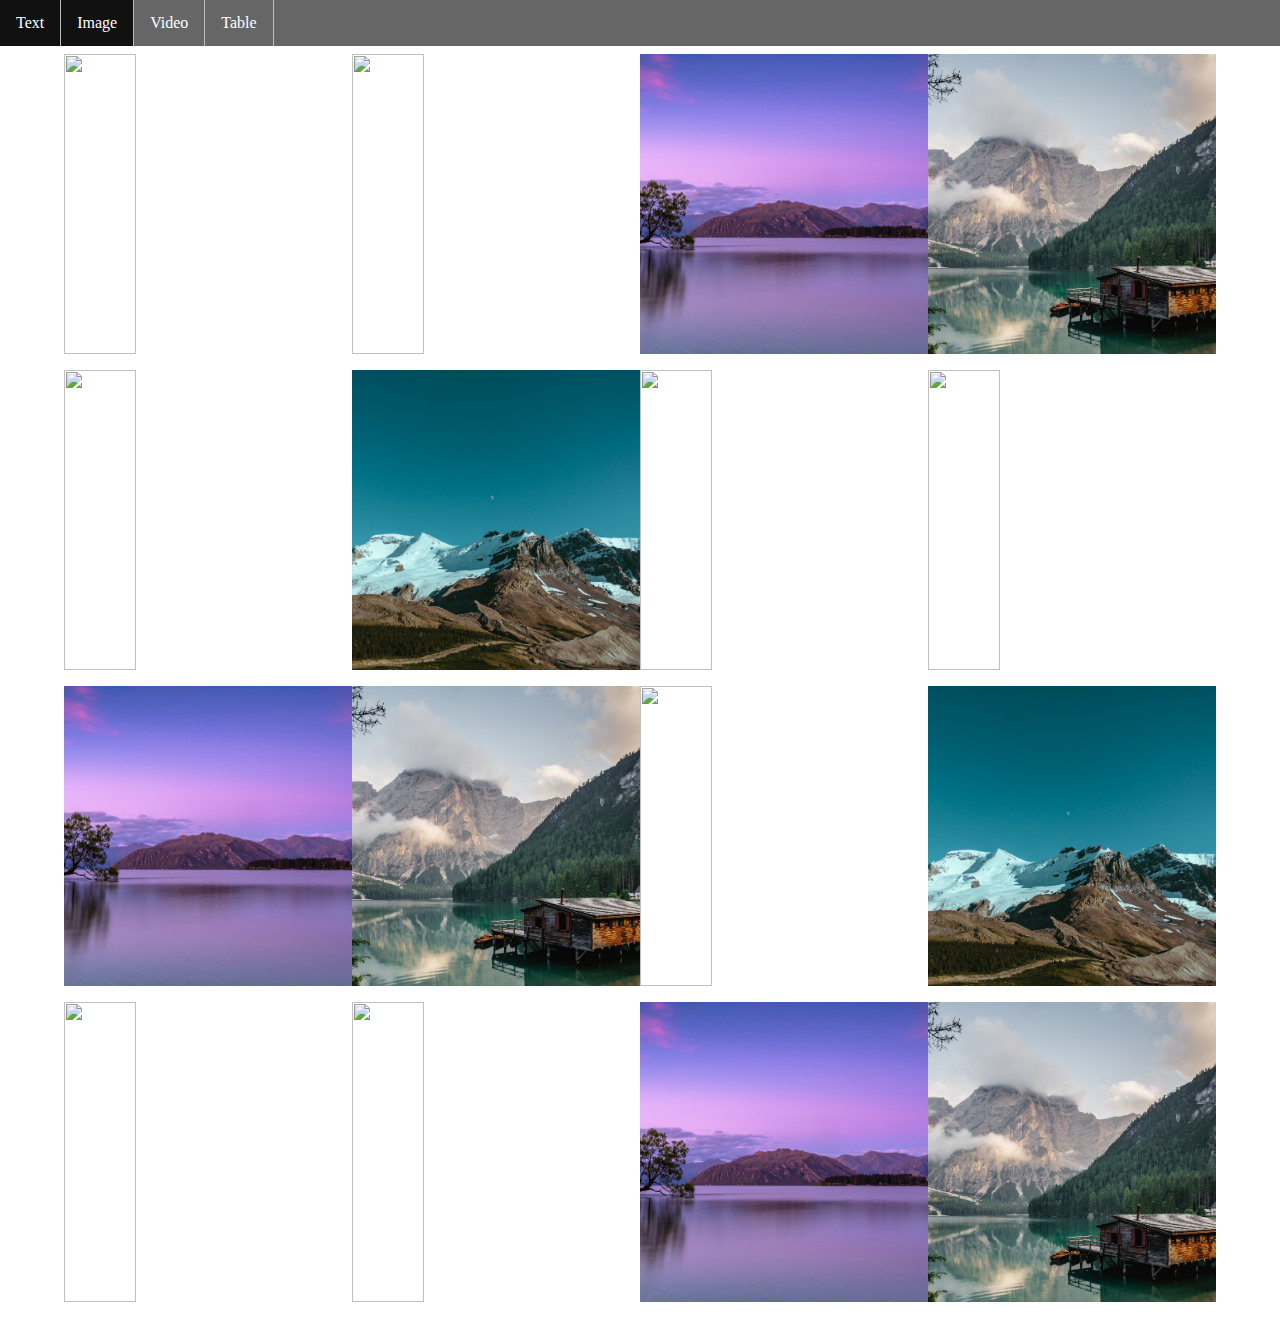
==== images.html @ 5f7b0e9c "Majority of work done" ====
<!DOCTYPE html>
<html>
  <head>
    <link href = "./css/styles.css" rel ="stylesheet">
    <link href = "./css/images.css" rel ="stylesheet">

    <meta charset="UTF-8">
    <meta name="viewport" content="width=device-width, initial-scale=1">
    <title>Krishna's Website</title>
  </head>
  <body>
    <ul>
      <li><a class="navlink"  href="./index.html">Text</a></li>
      <li><a class="navlink" id="activePage" href="./images.html">Image</a></li>
      <li><a class="navlink" href="./video.html">Video</a></li>
      <li><a class="navlink" href="./table.html">Table</a></li>
    </ul>
    <br><br><br>
    <div class="images">
      <img src="./images/1.jpg" alt="" class="gallery-image">
      <img src="./images/2.jpg" alt="" class="gallery-image">
      <img src="./images/3.jpg" alt="" class="gallery-image">
      <img src="./images/4.jpg" alt="" class="gallery-image">
      <img src="./images/5.jpg" alt="" class="gallery-image">
      <img src="./images/6.jpg" alt="" class="gallery-image">
      <img src="./images/1.jpg" alt="" class="gallery-image">
      <img src="./images/2.jpg" alt="" class="gallery-image">
      <img src="./images/3.jpg" alt="" class="gallery-image">
      <img src="./images/4.jpg" alt="" class="gallery-image">
      <img src="./images/5.jpg" alt="" class="gallery-image">
      <img src="./images/6.jpg" alt="" class="gallery-image">
      <img src="./images/1.jpg" alt="" class="gallery-image">
      <img src="./images/2.jpg" alt="" class="gallery-image">
      <img src="./images/3.jpg" alt="" class="gallery-image">
      <img src="./images/4.jpg" alt="" class="gallery-image">
    </div>
    <button class="scrolltotopbtn">Back to Top</button>
    <div class="overlay"></div>
    <script src="./js/main.js"></script>
   </body>

</html>
---- css/styles.css ----
body{
  position:relative;
  margin: 0;
  padding: 0;
}
ul {
    list-style-type: none;
    margin: 0;
    padding: 0;
    overflow: hidden;
    background-color: #666;
    position: fixed;
    top: 0;
    width: 100%;
  }
  
  li {
    float: left;
    border-right: 1px solid #bbb;
  }
  
  li a {
    display: block;
    color: white;
    text-align: center;
    padding: 14px 16px;
    text-decoration: none;
  }
  
  /* Change the link color to #111 (black) on hover */
  li .navlink:hover {
    background-color: #111;
  }
  #activePage{
    background-color: #111;
  }
  /* table {
    font-family: arial, sans-serif;
    border-collapse: collapse;
    width: 100%;
  }
  
  td, th {
    border: 1px solid #dddddd;
    text-align: left;
    padding: 8px;
  }
  
  tr:nth-child(even) {
    background-color: #dddddd;
  .active {
    background-color: #4CAF50; */
  
  .scrolltotopbtn{
    opacity: 0;
    position: fixed;
    bottom: 50px;
    right: 50px;
  }
  .overlay{
    position: absolute;
    top: 0;
    bottom: 0;
    left: 0;
    right: 0;
    background-color: white;
    opacity: .7;
    display: none;
    z-index: 2;
  }
  .overlay-picture{
    position: absolute;
    top: 50%;
    left: 50%;
    transform: translate(-50%, -50%);
    width: 75% !important;
    height: auto !important;
    border: 2px solid black;
    z-index: 3;
  }
---- css/images.css ----
.gallery-image{
    margin-bottom: 16px;
    height: 300px;
    object-fit: cover;
}
@media only screen and (min-width:1200px){
    .gallery-image{
        width: 25%;
    }
}
@media only screen and (min-width:768px) and (max-width:1199px){
    .gallery-image{
        width: 30%;
    }
}

@media only screen and (min-width:325px) and (max-width:767px){
    .gallery-image{
        width: 90%;
    }
}
.images{
    display: flex;
    flex-wrap: wrap;
    justify-content: center;
    width: 90%;
    margin: 0 auto;
}
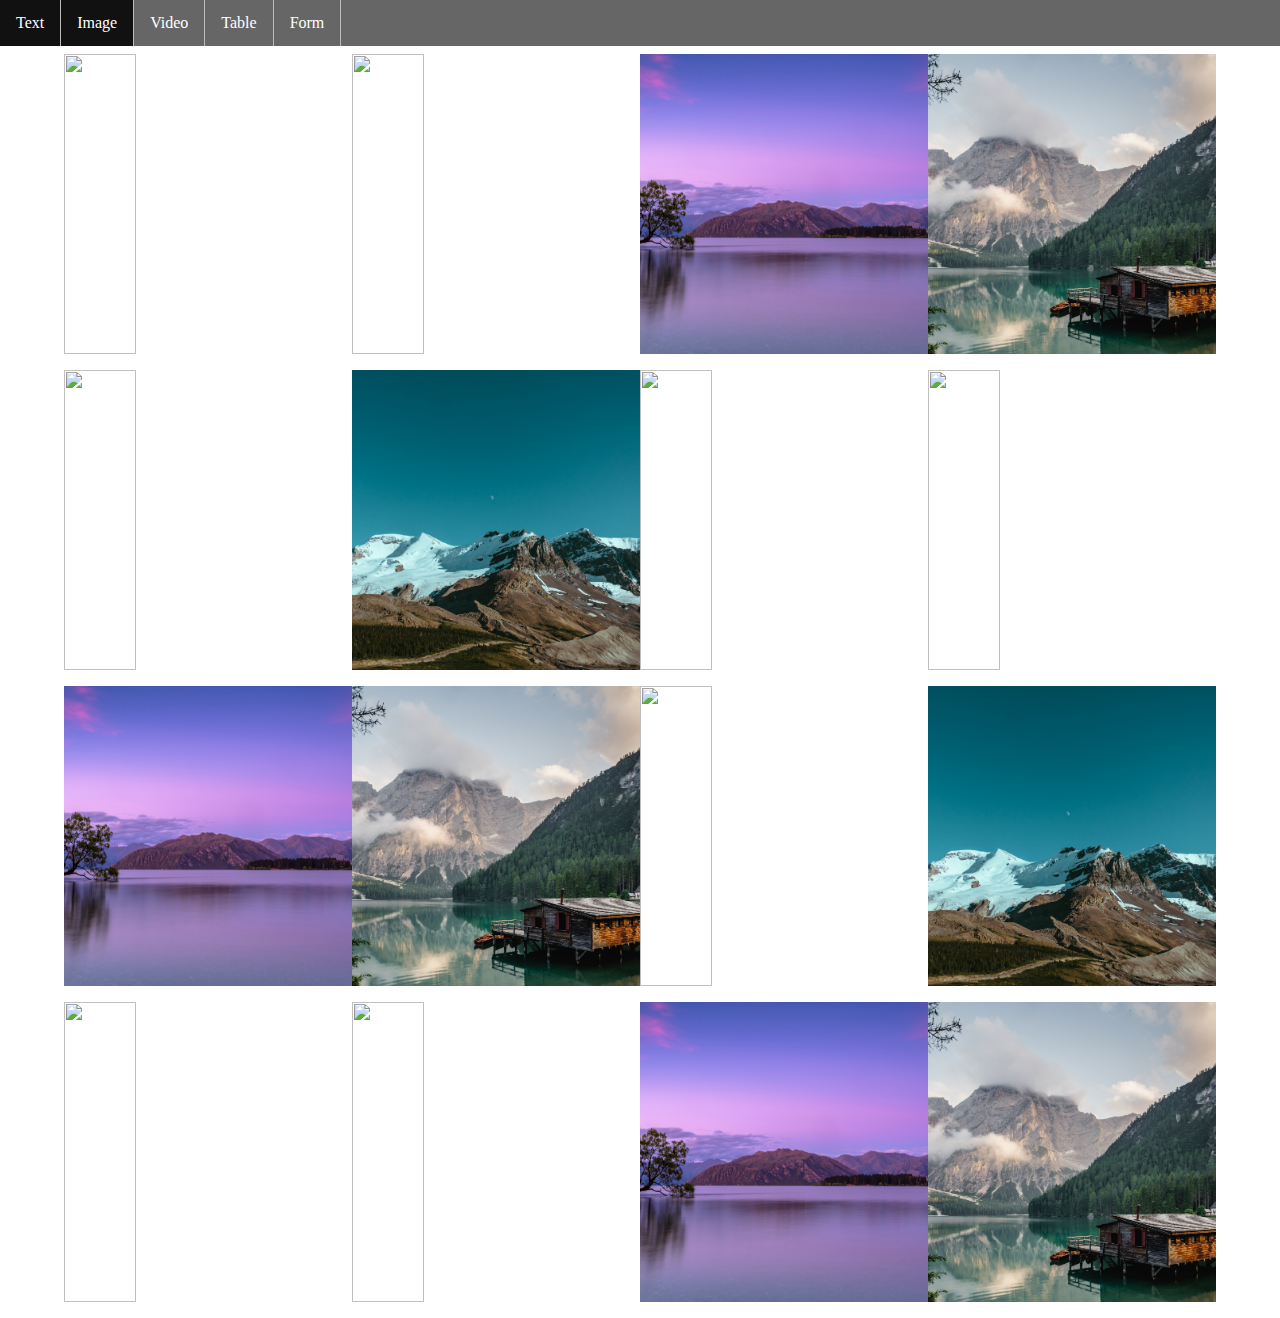
==== commit ad49795e: "Everything working" ====
--- a/images.html
+++ b/images.html
@@ -14,6 +14,7 @@
       <li><a class="navlink" id="activePage" href="./images.html">Image</a></li>
       <li><a class="navlink" href="./video.html">Video</a></li>
       <li><a class="navlink" href="./table.html">Table</a></li>
+      <li><a class="navlink"  href="./form.html">Form</a></li>
     </ul>
     <br><br><br>
     <div class="images">
--- a/css/styles.css
+++ b/css/styles.css
@@ -12,6 +12,7 @@
     position: fixed;
     top: 0;
     width: 100%;
+    z-index: 999999;
   }
   
   li {
@@ -69,12 +70,20 @@
     z-index: 2;
   }
   .overlay-picture{
-    position: absolute;
+    position: fixed;
     top: 50%;
     left: 50%;
     transform: translate(-50%, -50%);
     width: 75% !important;
     height: auto !important;
     border: 2px solid black;
-    z-index: 3;
-  }+    z-index: 5;
+  }
+
+.fullscreen-video{
+  position: absolute;
+  top: 20%;
+  left: 10%;
+  right: 10%;
+  z-index: 5;
+}
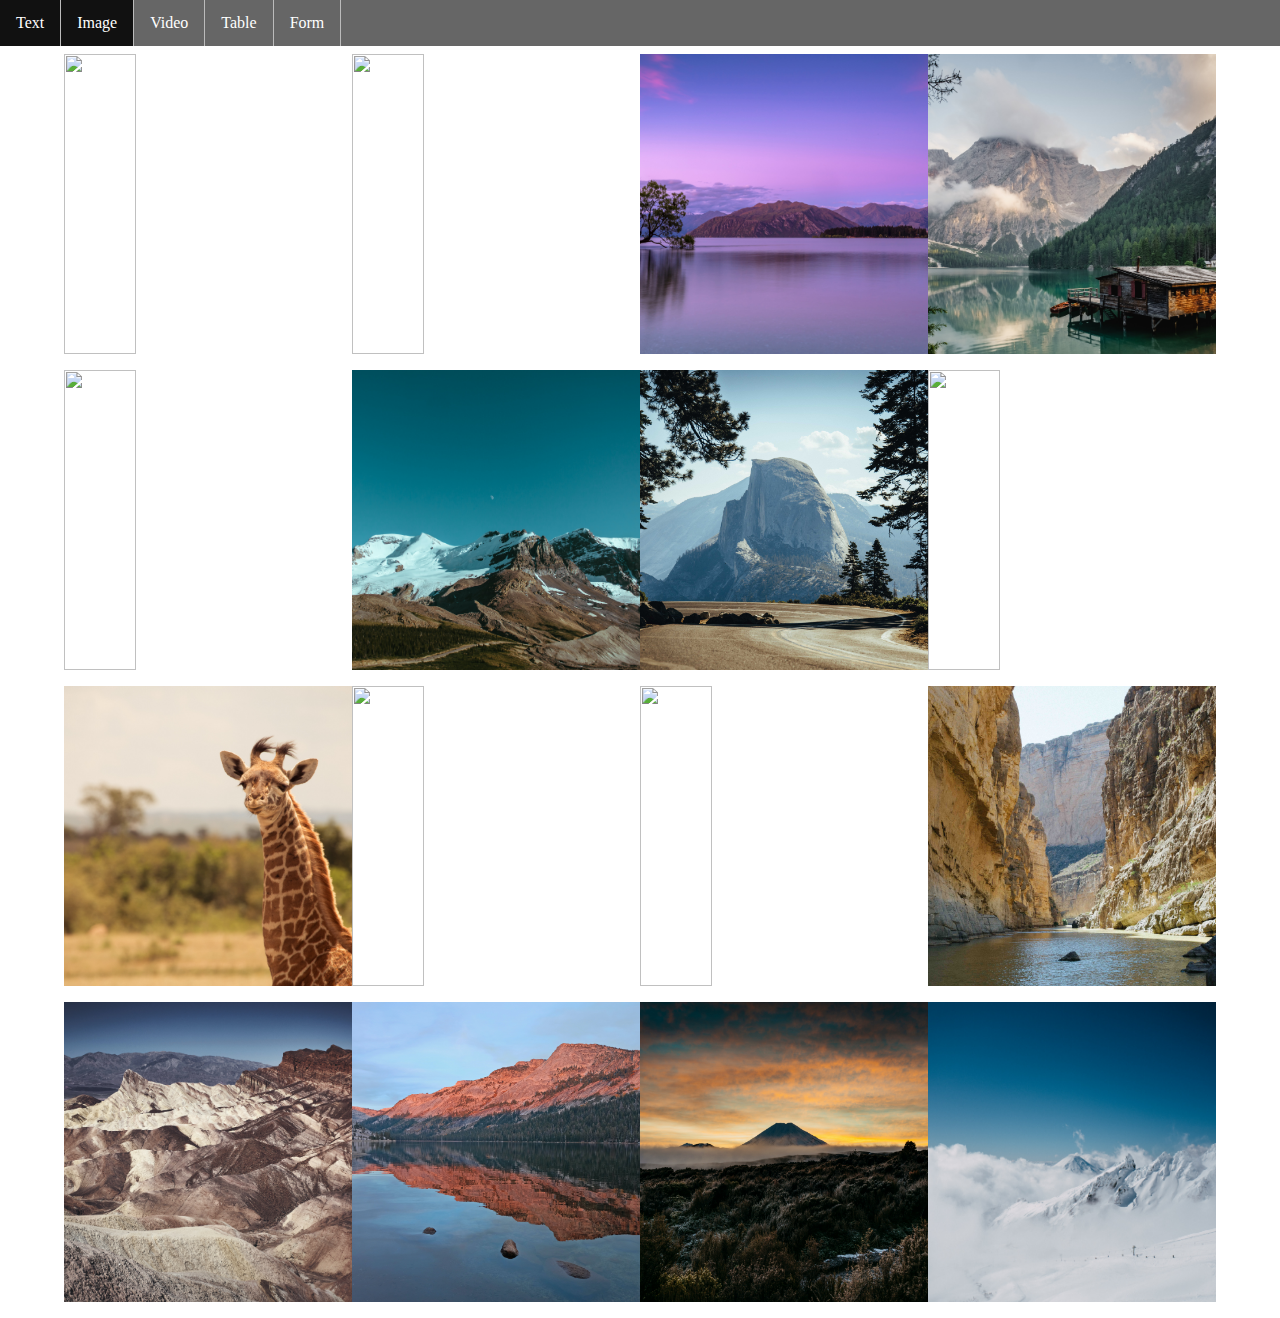
==== commit e11bfdd0: "updated video and image links" ====
--- a/images.html
+++ b/images.html
@@ -24,16 +24,16 @@
       <img src="./images/4.jpg" alt="" class="gallery-image">
       <img src="./images/5.jpg" alt="" class="gallery-image">
       <img src="./images/6.jpg" alt="" class="gallery-image">
-      <img src="./images/1.jpg" alt="" class="gallery-image">
-      <img src="./images/2.jpg" alt="" class="gallery-image">
-      <img src="./images/3.jpg" alt="" class="gallery-image">
-      <img src="./images/4.jpg" alt="" class="gallery-image">
-      <img src="./images/5.jpg" alt="" class="gallery-image">
-      <img src="./images/6.jpg" alt="" class="gallery-image">
-      <img src="./images/1.jpg" alt="" class="gallery-image">
-      <img src="./images/2.jpg" alt="" class="gallery-image">
-      <img src="./images/3.jpg" alt="" class="gallery-image">
-      <img src="./images/4.jpg" alt="" class="gallery-image">
+      <img src="./images/7.jpg" alt="" class="gallery-image">
+      <img src="./images/8.jpg" alt="" class="gallery-image">
+      <img src="./images/9.jpg" alt="" class="gallery-image">
+      <img src="./images/10.jpg" alt="" class="gallery-image">
+      <img src="./images/11.jpg" alt="" class="gallery-image">
+      <img src="./images/12.jpg" alt="" class="gallery-image">
+      <img src="./images/13.jpg" alt="" class="gallery-image">
+      <img src="./images/14.jpg" alt="" class="gallery-image">
+      <img src="./images/15.jpg" alt="" class="gallery-image">
+      <img src="./images/16.jpg" alt="" class="gallery-image">
     </div>
     <button class="scrolltotopbtn">Back to Top</button>
     <div class="overlay"></div>
